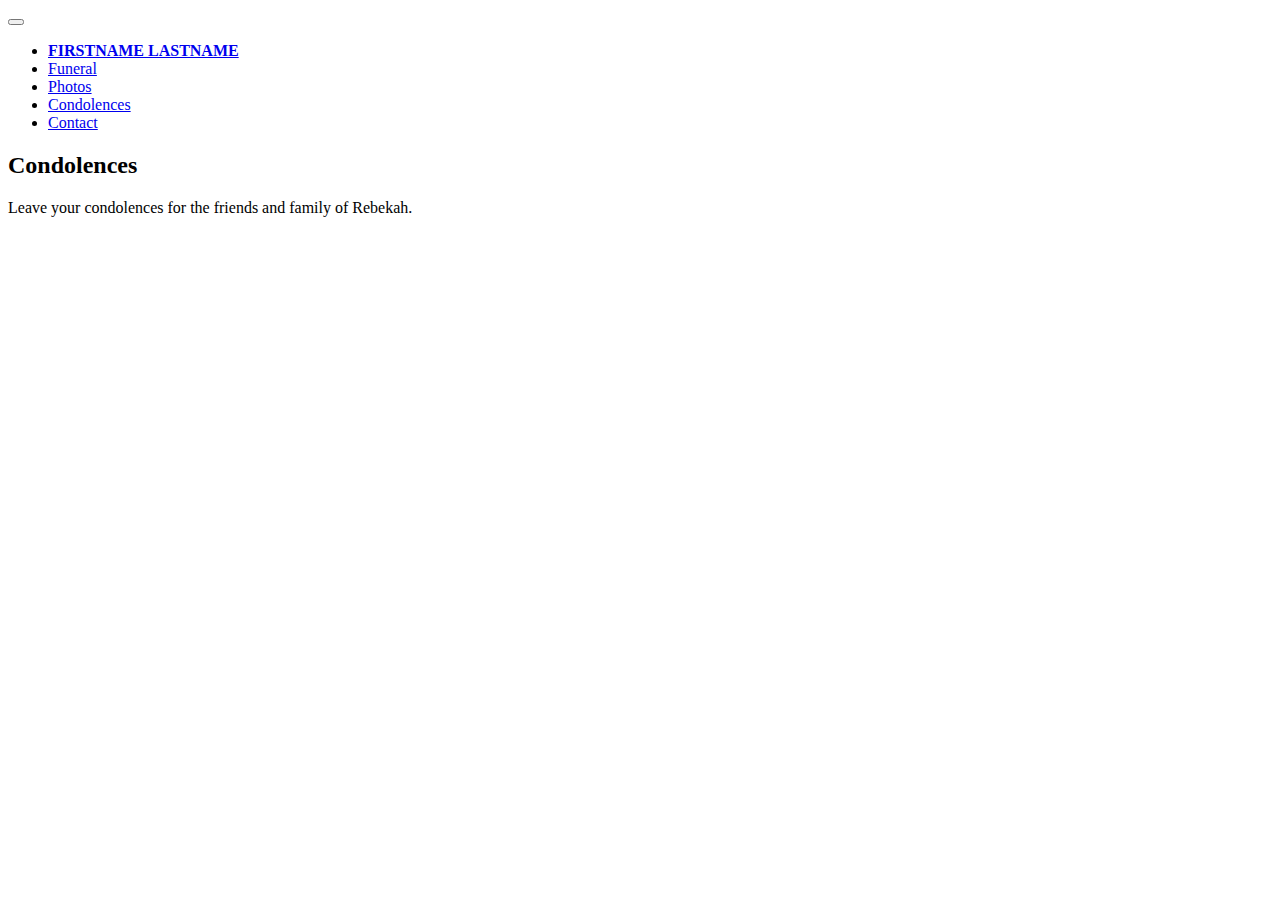
==== condolences.html @ 154c4ba9 "Update condolences.html" ====
<!DOCTYPE html>
<html lang="en">
  <head>
    <meta charset="utf-8">
    <meta name="viewport" content="width=device-width, initial-scale=1.0">
    <meta name="description" content="">
    <meta name="author" content="">

    <title>In memoriam FIRSTNAME LASTNAME</title>

    <!-- Bootstrap core CSS -->
    <link href="./assets/css/bootstrap.min.css" rel="stylesheet">
    <link href="./assets/css/bootstrap-glyphicons.css" rel="stylesheet">
    
    <!-- Remember template CSS -->
    <link href="./assets/css/remember.css" rel="stylesheet">
  </head>

<!-- NAVBAR
================================================== -->
  <body>
    <div class="navbar-wrapper">
      <div class="container">

        <div class="navbar navbar-inverse navbar-static-top">
          <div class="container">
          <button type="button" class="navbar-toggle" data-toggle="collapse" data-target=".nav-collapse">
            <span class="icon-bar"></span>
            <span class="icon-bar"></span>
            <span class="icon-bar"></span>
          </button>
            <div class="nav-collapse collapse">
              <ul class="nav navbar-nav">
                <li><a href="index.html"><B>FIRSTNAME LASTNAME</B></a></li>
                <li><a href="funeral.html">Funeral</a></li>
                <li><a href="photos.html">Photos</a></li>
                <li><a href="condolences.html">Condolences</a></li>
                <li><a href="contact.html">Contact</a></li>
              </ul>
            </div>
          </div>
        </div>

      </div>
    </div>

    <!-- CENTRAL CONTAINER
    ================================================== -->
    <!-- Wrap the rest of the page in another container to center all the content. -->

    <div class="container remember">

    <div class="jumbotron">
         <h2>Condolences</h2>
          <p>Leave your condolences for the friends and family of Rebekah.</p>
      </div>



<div id="disqus_thread"></div>
<script>
    /**
    *  RECOMMENDED CONFIGURATION VARIABLES: EDIT AND UNCOMMENT THE SECTION BELOW TO INSERT DYNAMIC VALUES FROM YOUR PLATFORM OR CMS.
    *  LEARN WHY DEFINING THESE VARIABLES IS IMPORTANT: https://disqus.com/admin/universalcode/#configuration-variables    */
    /*
    var disqus_config = function () {
    this.page.url = PAGE_URL;  // Replace PAGE_URL with your page's canonical URL variable
    this.page.identifier = PAGE_IDENTIFIER; // Replace PAGE_IDENTIFIER with your page's unique identifier variable
    };
    */
    (function() { // DON'T EDIT BELOW THIS LINE
    var d = document, s = d.createElement('script');
    s.src = 'https://remembering-rebekah.disqus.com/embed.js';
    s.setAttribute('data-timestamp', +new Date());
    (d.head || d.body).appendChild(s);
    })();
</script>



    <!-- Bootstrap core JavaScript
    ================================================== -->
    <!-- Placed at the end of the document so the pages load faster -->
    <script src="./assets/js/jquery.js"></script>
    <script src="./assets/js/bootstrap.js"></script>
    <script src="./assets/js/holder.js"></script>

    
  </body>
</html>
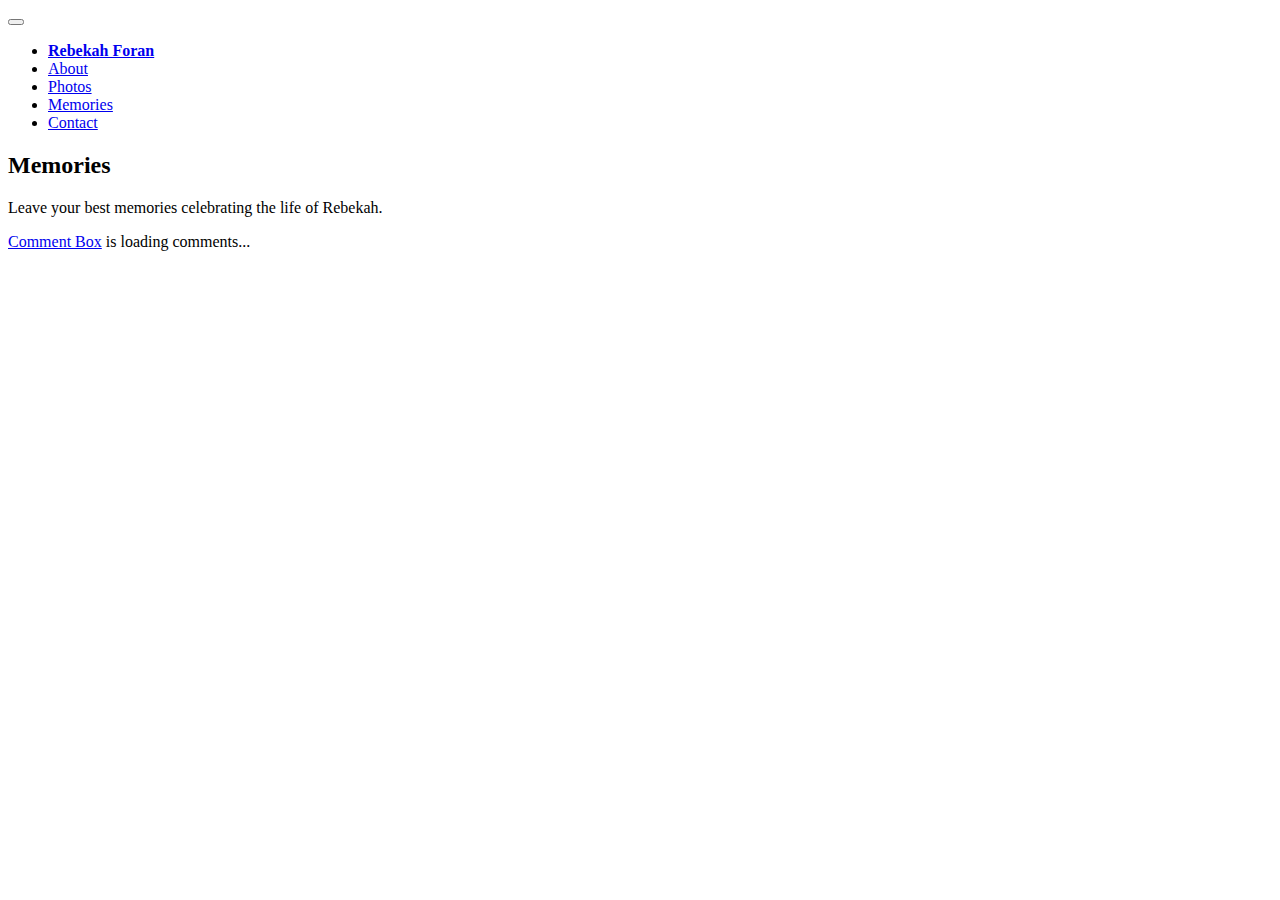
==== commit bcacd346: "Update condolences.html" ====
--- a/condolences.html
+++ b/condolences.html
@@ -31,10 +31,10 @@
           </button>
             <div class="nav-collapse collapse">
               <ul class="nav navbar-nav">
-                <li><a href="index.html"><B>FIRSTNAME LASTNAME</B></a></li>
-                <li><a href="funeral.html">Funeral</a></li>
+                <li><a href="index.html"><B>Rebekah Foran</B></a></li>
+                <li><a href="funeral.html">About</a></li>
                 <li><a href="photos.html">Photos</a></li>
-                <li><a href="condolences.html">Condolences</a></li>
+                <li><a href="condolences.html">Memories</a></li>
                 <li><a href="contact.html">Contact</a></li>
               </ul>
             </div>
@@ -51,30 +51,17 @@
     <div class="container remember">
 
     <div class="jumbotron">
-         <h2>Condolences</h2>
-          <p>Leave your condolences for the friends and family of Rebekah.</p>
+         <h2>Memories</h2>
+          <p>Leave your best memories celebrating the life of Rebekah.</p>
       </div>
 
 
 
-<div id="disqus_thread"></div>
-<script>
-    /**
-    *  RECOMMENDED CONFIGURATION VARIABLES: EDIT AND UNCOMMENT THE SECTION BELOW TO INSERT DYNAMIC VALUES FROM YOUR PLATFORM OR CMS.
-    *  LEARN WHY DEFINING THESE VARIABLES IS IMPORTANT: https://disqus.com/admin/universalcode/#configuration-variables    */
-    /*
-    var disqus_config = function () {
-    this.page.url = PAGE_URL;  // Replace PAGE_URL with your page's canonical URL variable
-    this.page.identifier = PAGE_IDENTIFIER; // Replace PAGE_IDENTIFIER with your page's unique identifier variable
-    };
-    */
-    (function() { // DON'T EDIT BELOW THIS LINE
-    var d = document, s = d.createElement('script');
-    s.src = 'https://remembering-rebekah.disqus.com/embed.js';
-    s.setAttribute('data-timestamp', +new Date());
-    (d.head || d.body).appendChild(s);
-    })();
-</script>
+<!-- begin wwww.htmlcommentbox.com -->
+ <div id="HCB_comment_box"><a href="http://www.htmlcommentbox.com">Comment Box</a> is loading comments...</div>
+ <link rel="stylesheet" type="text/css" href="https://www.htmlcommentbox.com/static/skins/bootstrap/twitter-bootstrap.css?v=0" />
+ <script type="text/javascript" id="hcb"> /*<!--*/ if(!window.hcb_user){hcb_user={};} (function(){var s=document.createElement("script"), l=hcb_user.PAGE || (""+window.location).replace(/'/g,"%27"), h="https://www.htmlcommentbox.com";s.setAttribute("type","text/javascript");s.setAttribute("src", h+"/jread?page="+encodeURIComponent(l).replace("+","%2B")+"&mod=%241%24wq1rdBcg%24Sv%2Fa1j2X%2FFb1NU%2F98bAU20"+"&opts=16798&num=10&ts=1734832848929");if (typeof s!="undefined") document.getElementsByTagName("head")[0].appendChild(s);})(); /*-->*/ </script>
+<!-- end www.htmlcommentbox.com -->
 
 
 
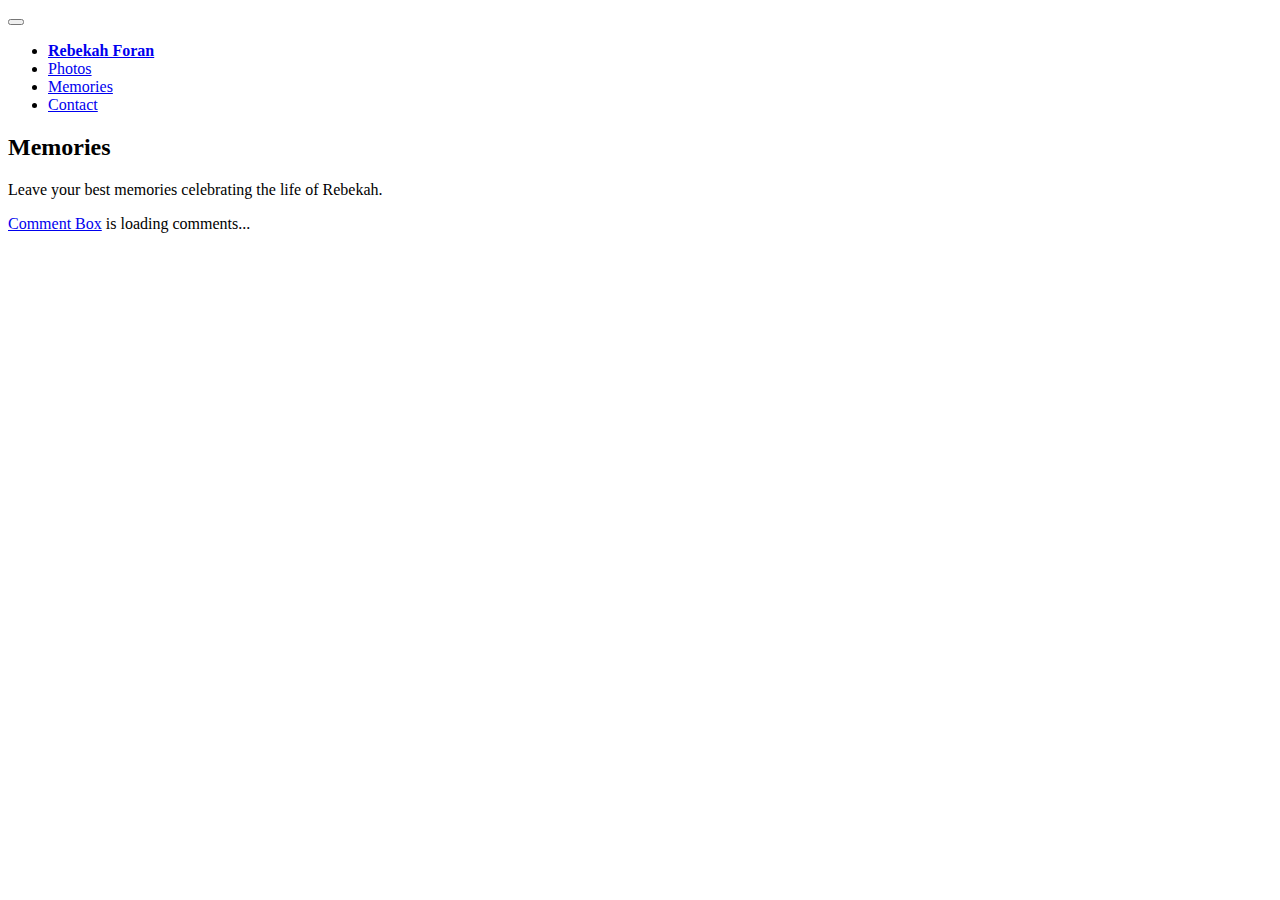
==== commit cce5b99b: "Update condolences.html" ====
--- a/condolences.html
+++ b/condolences.html
@@ -6,7 +6,7 @@
     <meta name="description" content="">
     <meta name="author" content="">
 
-    <title>In memoriam FIRSTNAME LASTNAME</title>
+    <title>In memoriam Rebekah Foran</title>
 
     <!-- Bootstrap core CSS -->
     <link href="./assets/css/bootstrap.min.css" rel="stylesheet">
@@ -32,7 +32,6 @@
             <div class="nav-collapse collapse">
               <ul class="nav navbar-nav">
                 <li><a href="index.html"><B>Rebekah Foran</B></a></li>
-                <li><a href="funeral.html">About</a></li>
                 <li><a href="photos.html">Photos</a></li>
                 <li><a href="condolences.html">Memories</a></li>
                 <li><a href="contact.html">Contact</a></li>
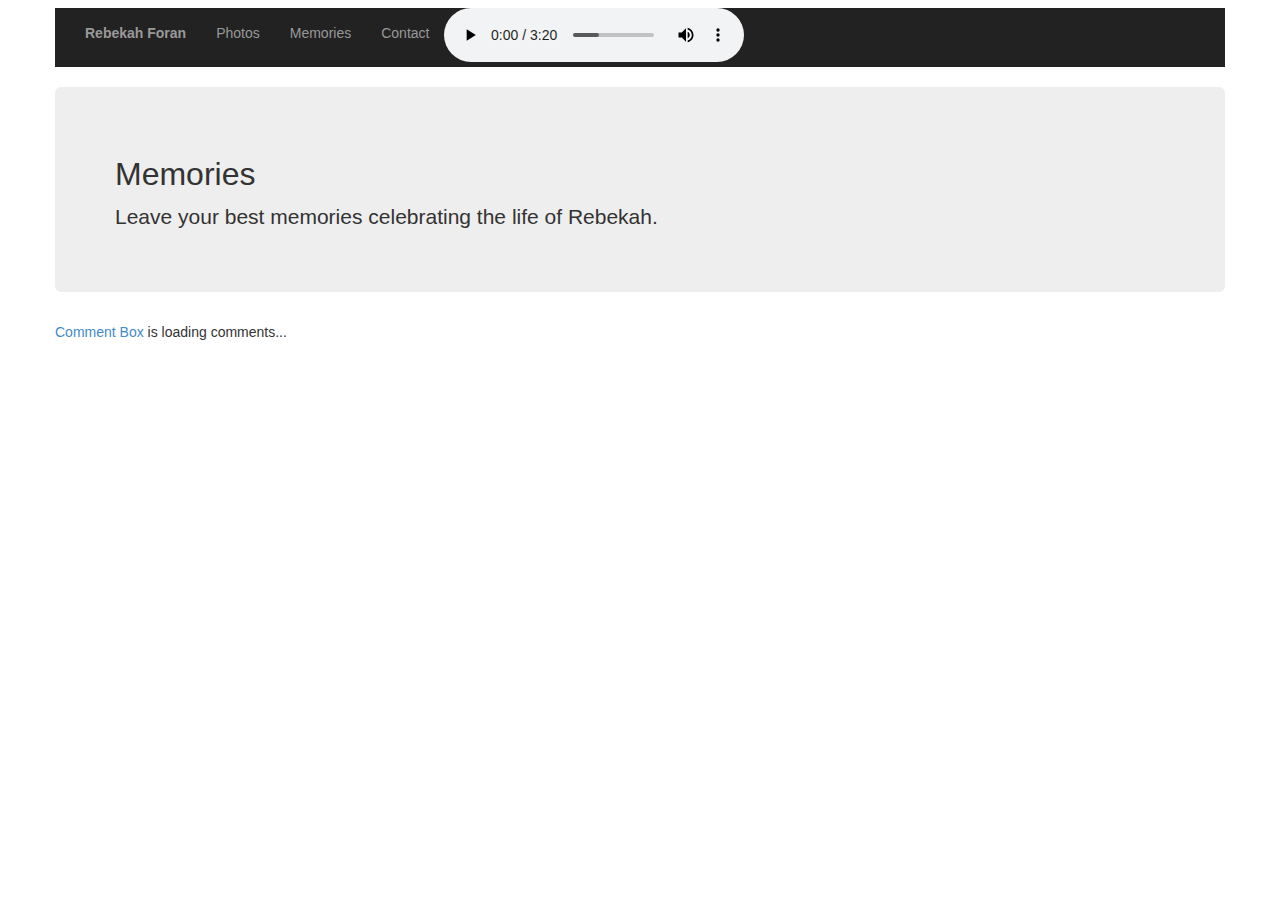
==== commit 23f27800: "Update condolences.html" ====
--- a/condolences.html
+++ b/condolences.html
@@ -35,6 +35,10 @@
                 <li><a href="photos.html">Photos</a></li>
                 <li><a href="condolences.html">Memories</a></li>
                 <li><a href="contact.html">Contact</a></li>
+                <li>        <audio controls autoplay>
+       		      <source src="./assets/Sunrise.mp3" type="audio/mpeg">
+        	      </audio>
+                </li>
               </ul>
             </div>
           </div>
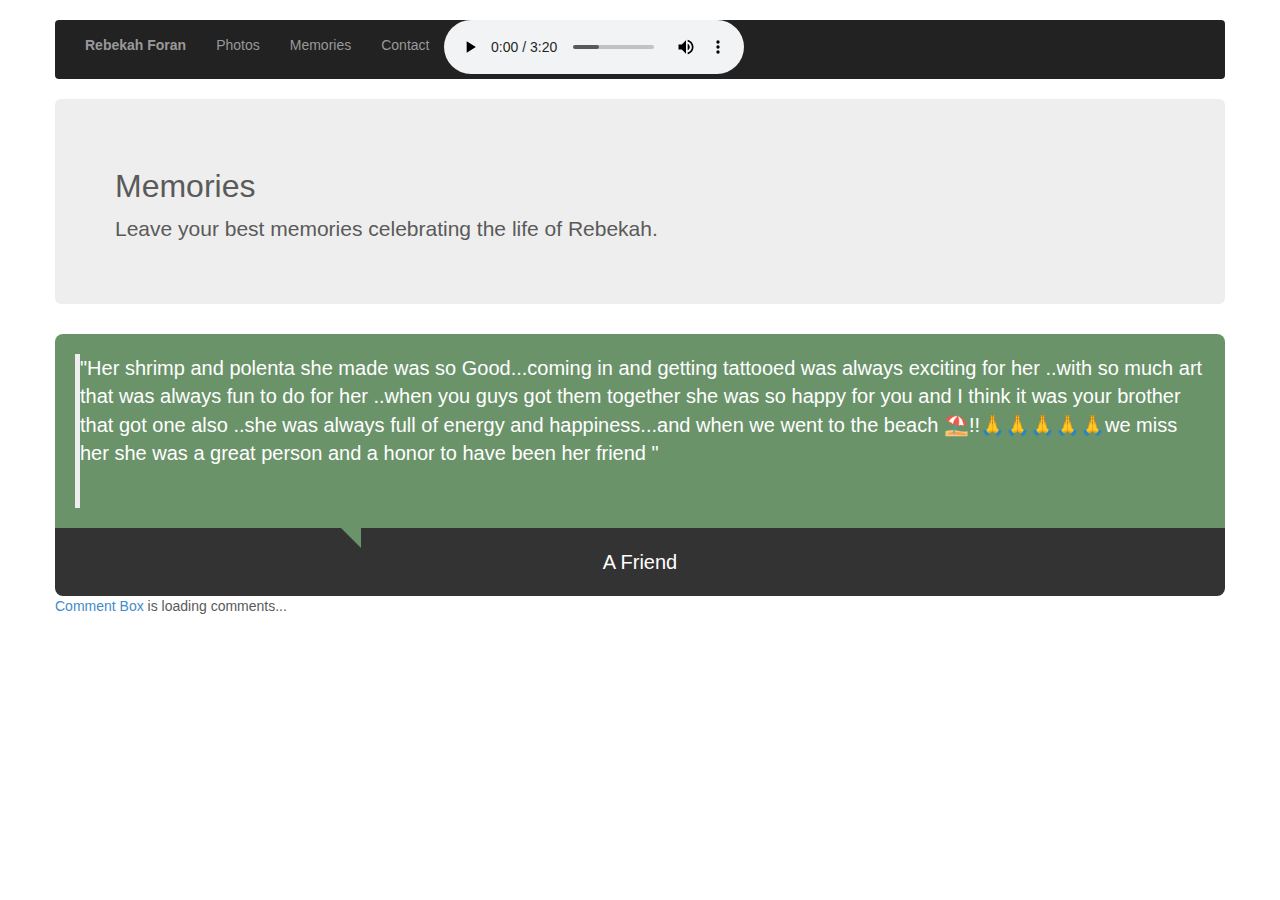
==== commit 2f11c48c: "Update condolences.html" ====
--- a/condolences.html
+++ b/condolences.html
@@ -58,7 +58,16 @@
           <p>Leave your best memories celebrating the life of Rebekah.</p>
       </div>
 
-
+  <div class="quote-box">
+    <div class="quote">
+      <blockquote>
+        "Her shrimp and polenta she made was so Good...coming in and getting tattooed was always exciting for her ..with so much art that was always fun to do for her ..when you guys got them together she was so happy for you and I think it was your brother that got one also ..she was always full of energy and happiness...and when we went to the beach ⛱️!!🙏🙏🙏🙏🙏we miss her she was a great person and a honor to have been her friend "
+      </blockquote>
+    </div>
+    <div class="name">
+      A Friend
+    </div>
+  </div>
 
 <!-- begin wwww.htmlcommentbox.com -->
  <div id="HCB_comment_box"><a href="http://www.htmlcommentbox.com">Comment Box</a> is loading comments...</div>
--- a/assets/css/remember.css
+++ b/assets/css/remember.css
@@ -0,0 +1,148 @@
+/* GLOBAL STYLES
+-------------------------------------------------- */
+/* Padding below the footer and lighter body text */
+
+body {
+  padding-bottom: 40px;
+  color: #5a5a5a;
+}
+
+/* COLUMN MARGINS
+-------------------------------------------------- */
+
+.col-12 {
+  margin-bottom: 30px;
+}
+
+.col-margin {
+  margin-bottom: 30px;
+}
+
+/* CUSTOMIZE THE NAVBAR
+-------------------------------------------------- */
+/* Special class on .container surrounding .navbar, used for positioning it into place. */
+
+.navbar-wrapper {
+  position: relative;
+  z-index: 10;
+}
+
+/* REMEMBER CONTENT
+-------------------------------------------------- */
+
+/* Pad the edges of the mobile views a bit */
+.remember {
+  padding-left: 15px;
+  padding-right: 15px;
+}
+
+/* Center align the text within the three columns below the carousel */
+.remember .col-lg-4 {
+  text-align: center;
+  margin-bottom: 20px;
+}
+.remember h2 {
+  font-weight: normal;
+}
+.remember .col-lg-4 p {
+  margin-left: 10px;
+  margin-right: 10px;
+}
+
+
+/* Loved One
+------------------------- */
+
+.lovedone {
+  padding-top: 120px; /* Vertically center images part 1: add padding above and below text. */
+  overflow: hidden; /* Vertically center images part 2: clear their floats. */
+}
+.lovedone-image {
+  margin-top: -120px; /* Vertically center images part 3: negative margin up the image the same amount of the padding to center it. */
+}
+
+/* Give some space on the sides of the floated elements so text doesn't run right into it. */
+.lovedone-image.pull-left {
+  margin-right: 40px;
+}
+.lovedone-image.pull-right {
+  margin-left: 40px;
+}
+
+/* Thin out the headings */
+.lovedone-heading {
+  font-size: 50px;
+  font-weight: 300;
+  line-height: 1;
+  letter-spacing: -1px;
+}
+
+/* RESPONSIVE CSS
+-------------------------------------------------- */
+
+@media (min-width: 768px) {
+
+  /* Remve the edge padding needed for mobile */
+  .remember {
+    padding-left: 0;
+    padding-right: 0;
+  }
+
+  /* Navbar positioning foo */
+  .navbar-wrapper {
+    margin-top: 20px;
+  }
+  /* The navbar becomes detached from the top, so we round the corners */
+  .navbar-wrapper .navbar {
+    border-radius: 4px;
+  }
+
+  /* Bump up size of carousel content */
+  .carousel-caption p {
+    margin-bottom: 20px;
+    font-size: 21px;
+    line-height: 1.4;
+  }
+
+}
+
+
+.quote {
+  background-color: #6b936a;
+  border-top-left-radius: 8px;
+  border-top-right-radius: 8px;
+  color: #fff;
+  margin: 0;
+  padding: 20px;
+  font-size: 20px;
+}
+
+.name {
+  background-color: #333;
+  border-bottom-left-radius: 8px;
+  border-bottom-right-radius: 8px;
+  color: #fff;
+  font-size: 20px;
+  padding: 20px;
+  text-align: center;
+}
+
+/* Reset */
+blockquote {
+  padding: 0;
+  margin: 0;
+}
+
+blockquote::after {
+  border-color: transparent #6b936a transparent transparent;
+  border-image: none;
+  border-style: solid;
+  border-width: 20px;
+  top: 40px;
+  content: " ";
+  display: block;
+  right: 75%;
+  position: relative;
+}
+
+
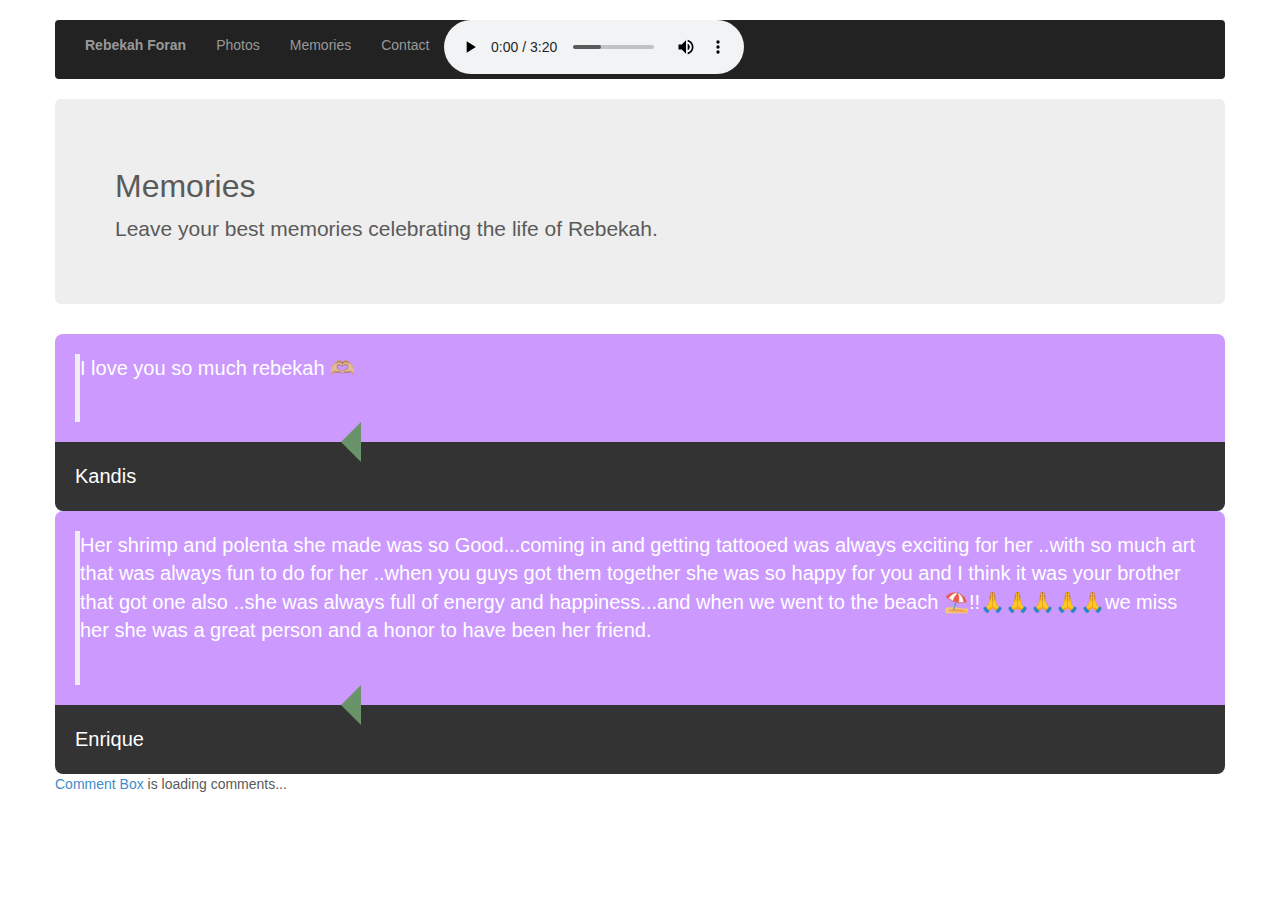
==== commit fdadce10: "Update condolences.html" ====
--- a/condolences.html
+++ b/condolences.html
@@ -61,11 +61,22 @@
   <div class="quote-box">
     <div class="quote">
       <blockquote>
-        "Her shrimp and polenta she made was so Good...coming in and getting tattooed was always exciting for her ..with so much art that was always fun to do for her ..when you guys got them together she was so happy for you and I think it was your brother that got one also ..she was always full of energy and happiness...and when we went to the beach ⛱️!!🙏🙏🙏🙏🙏we miss her she was a great person and a honor to have been her friend "
+        I love you so much rebekah 🫶🏼
       </blockquote>
     </div>
     <div class="name">
-      A Friend
+      Kandis
+    </div>
+  </div>
+
+  <div class="quote-box">
+    <div class="quote">
+      <blockquote>
+        Her shrimp and polenta she made was so Good...coming in and getting tattooed was always exciting for her ..with so much art that was always fun to do for her ..when you guys got them together she was so happy for you and I think it was your brother that got one also ..she was always full of energy and happiness...and when we went to the beach ⛱️!!🙏🙏🙏🙏🙏we miss her she was a great person and a honor to have been her friend.
+      </blockquote>
+    </div>
+    <div class="name">
+      Enrique
     </div>
   </div>
 
--- a/assets/css/remember.css
+++ b/assets/css/remember.css
@@ -108,7 +108,7 @@
 
 
 .quote {
-  background-color: #6b936a;
+  background-color: #cc99ff;
   border-top-left-radius: 8px;
   border-top-right-radius: 8px;
   color: #fff;
@@ -124,7 +124,7 @@
   color: #fff;
   font-size: 20px;
   padding: 20px;
-  text-align: center;
+  text-align: left;
 }
 
 /* Reset */
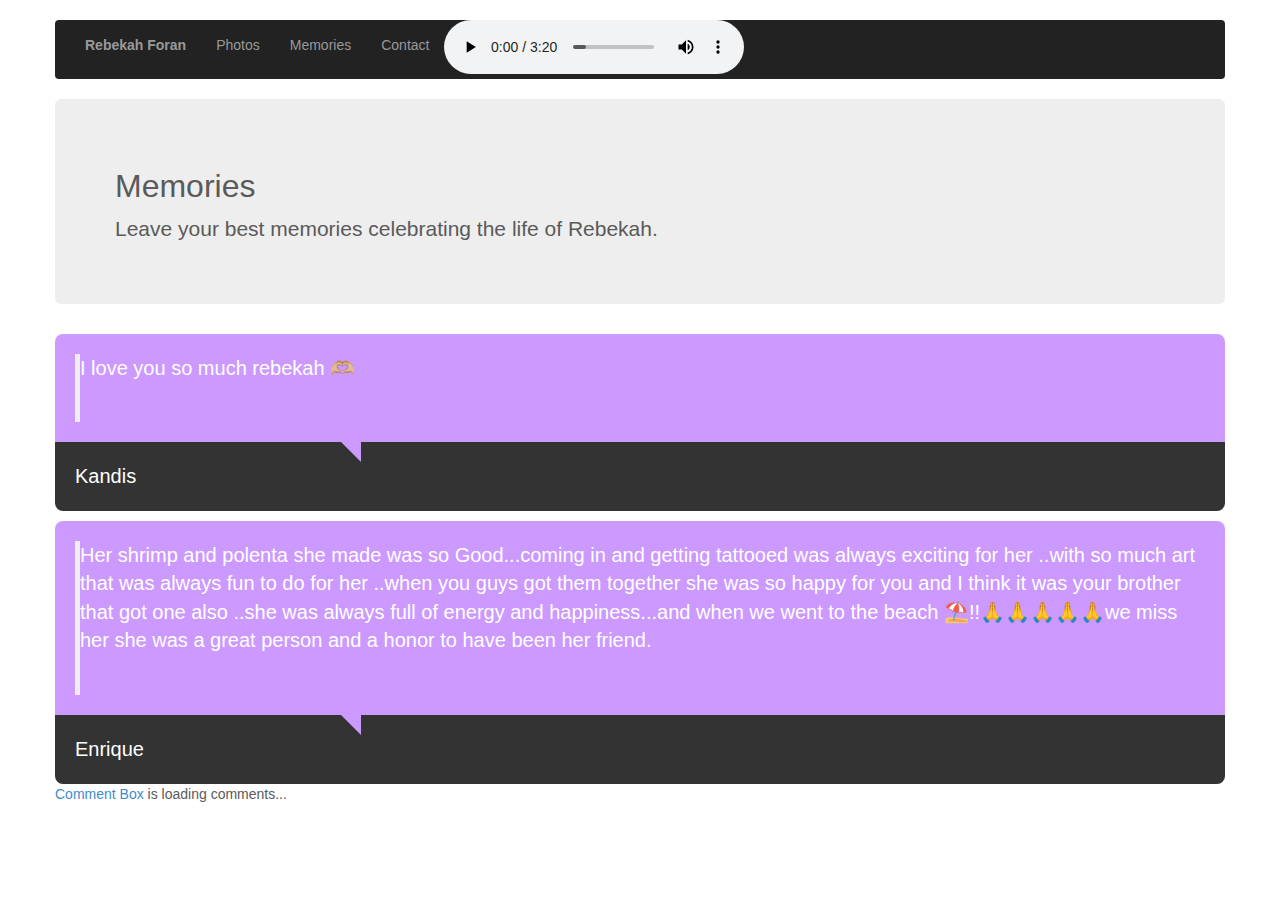
==== commit 318d1a97: "Update condolences.html" ====
--- a/condolences.html
+++ b/condolences.html
@@ -68,7 +68,7 @@
       Kandis
     </div>
   </div>
-
+<p></p>
   <div class="quote-box">
     <div class="quote">
       <blockquote>
--- a/assets/css/remember.css
+++ b/assets/css/remember.css
@@ -134,7 +134,7 @@
 }
 
 blockquote::after {
-  border-color: transparent #6b936a transparent transparent;
+  border-color: transparent #cc99ff transparent transparent;
   border-image: none;
   border-style: solid;
   border-width: 20px;
